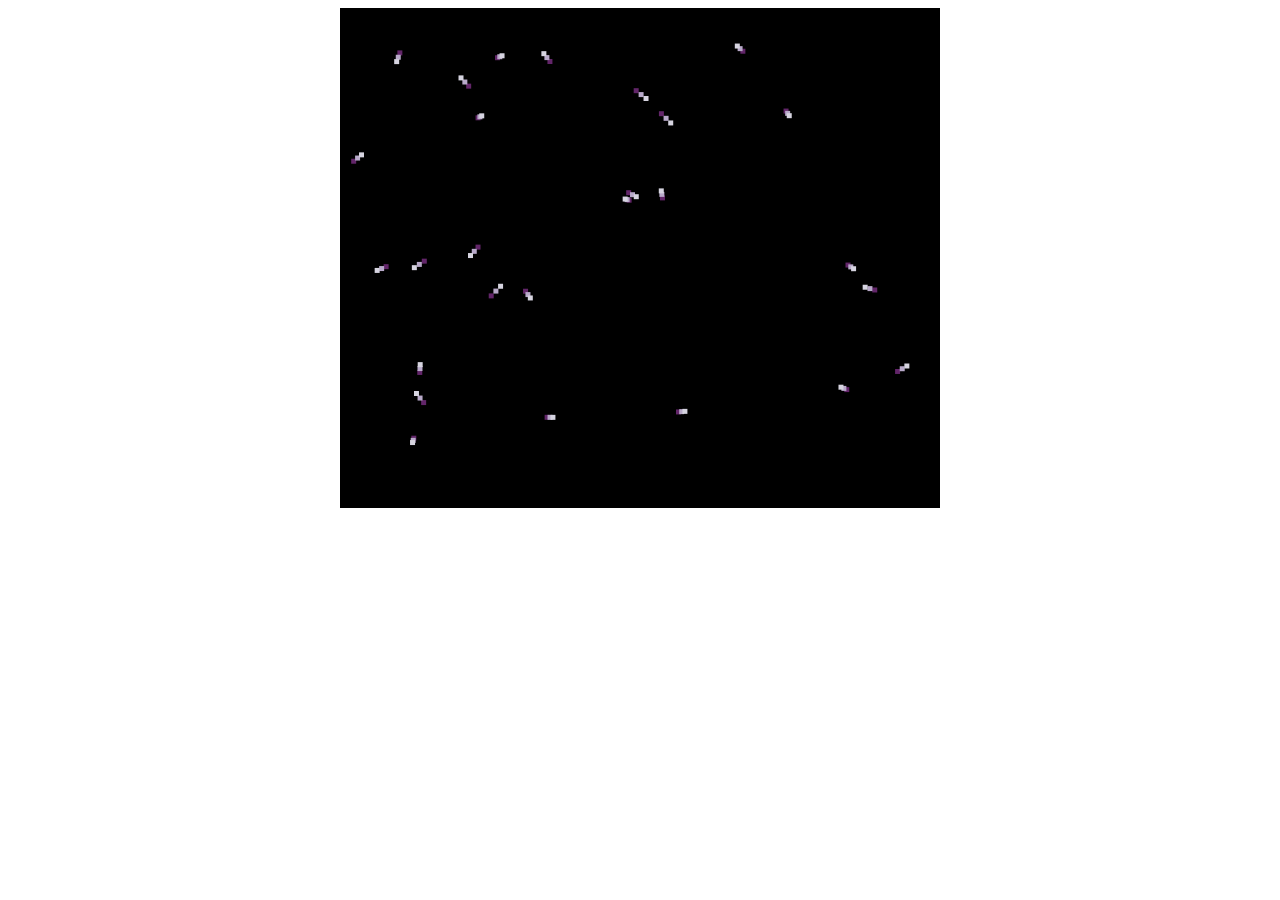
==== bugs/index.html @ 3a20b1c9 "added bugs" ====
<!DOCTYPE html>
<html>
<head>
    <meta charset="utf-8" />
    <title>rain</title>
    <link rel="stylesheet" href="css/style.css">
</head>

<body>
  <canvas id="myCanvas" width="600" height="500"></canvas>
  <script src="js/index.js"></script>
</body>
</html>
---- bugs/css/style.css ----
<style>
    * { padding: 0; margin: 0; }
    canvas { background: #000000; display: block; margin: 0 auto; }
</style>
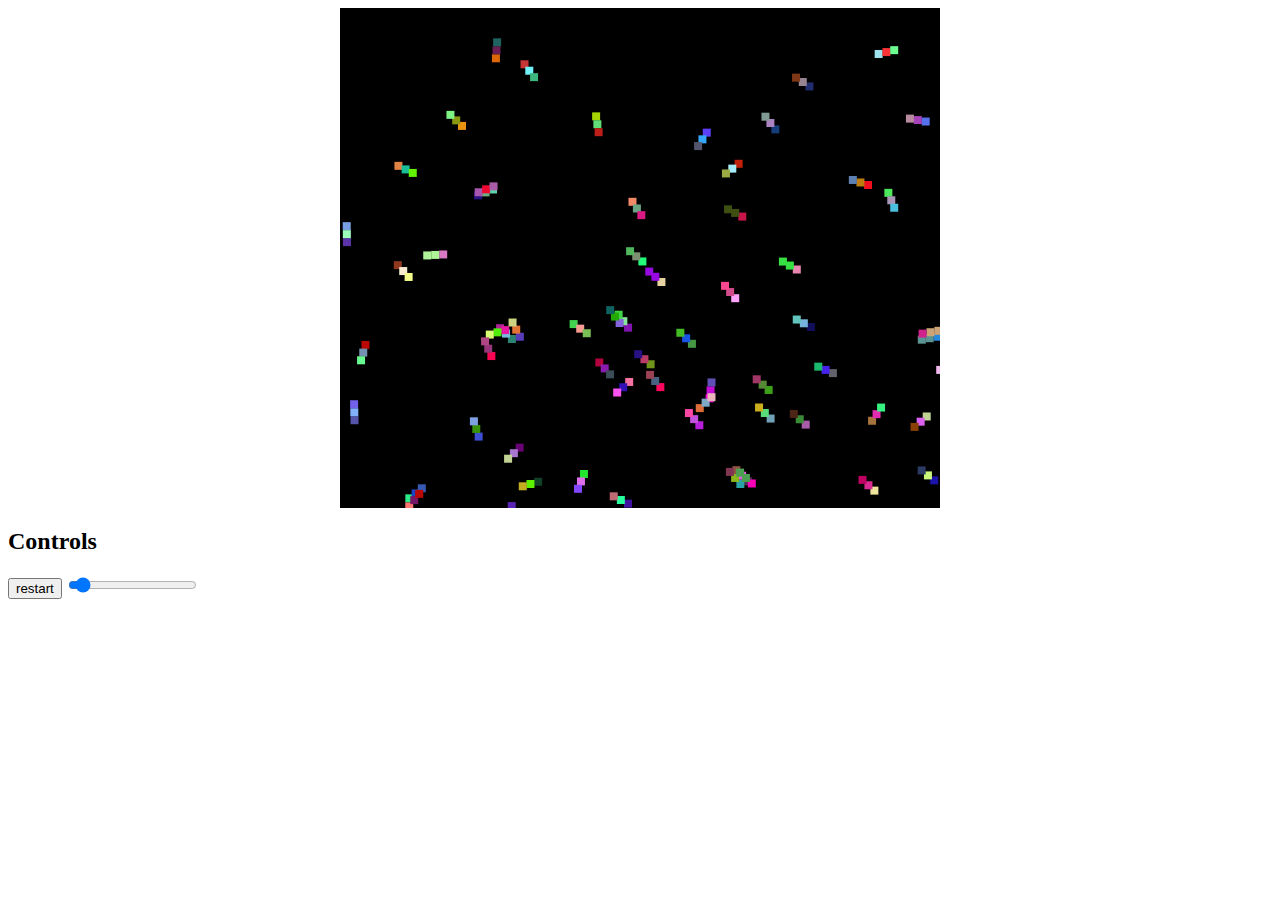
==== commit 68de2609: "bugs follow" ====
--- a/bugs/index.html
+++ b/bugs/index.html
@@ -2,12 +2,18 @@
 <html>
 <head>
     <meta charset="utf-8" />
-    <title>rain</title>
+    <title>bugs</title>
     <link rel="stylesheet" href="css/style.css">
 </head>
 
 <body>
-  <canvas id="myCanvas" width="600" height="500"></canvas>
-  <script src="js/index.js"></script>
+    <canvas id="myCanvas" style="border: none;" width="600" height="500" align="center"></canvas>
+
+       <h2>Controls</h2>
+       <button class="btn" onclick="initBugs()">restart</button>
+       <span id="numbugs" class="sliderSpan"></span>
+       <input type="range" min="0" max="128" value="8" step="8" id="rg" onchange="bugNumControl(3)"/>
+
+    <script type="text/javascript" src="js/index.js"></script>
 </body>
 </html>
